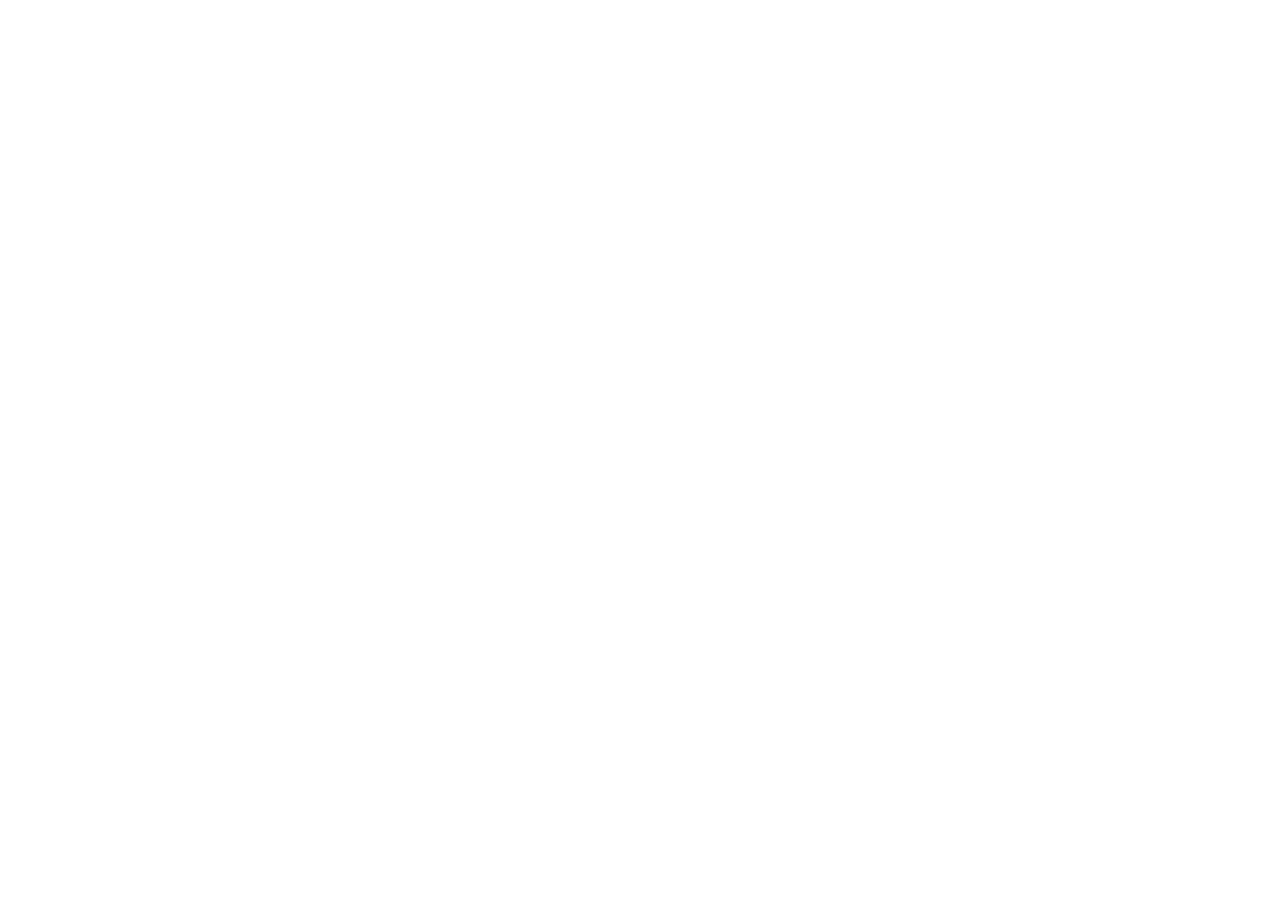
==== views/certificados.html @ 0f1bb43b "Se realiza cambios en formulario" ====
<!DOCTYPE html>
<html lang="es">
<head>
    <meta charset="UTF-8">
    <meta http-equiv="X-UA-Compatible" content="IE=edge">
    <meta name="viewport" content="width=device-width, initial-scale=1.0">
    <title>Certificados</title>
</head>
<body>
    
</body>
</html>
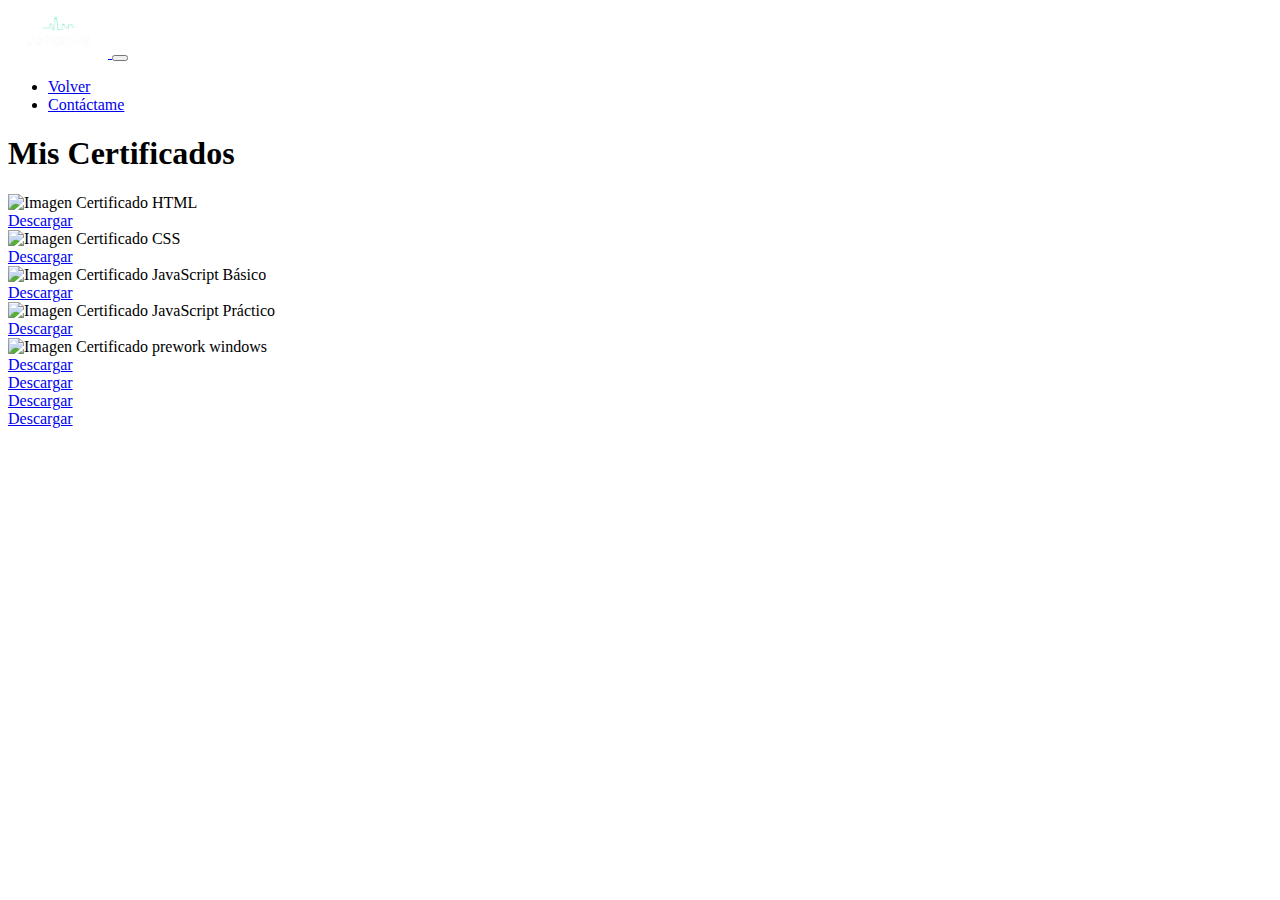
==== commit 6deff467: "cambio portafolio version 1.3 se termina footer, se agraga boton de descarga certficados" ====
--- a/views/certificados.html
+++ b/views/certificados.html
@@ -1,12 +1,139 @@
 <!DOCTYPE html>
 <html lang="es">
+
 <head>
     <meta charset="UTF-8">
     <meta http-equiv="X-UA-Compatible" content="IE=edge">
     <meta name="viewport" content="width=device-width, initial-scale=1.0">
+    <link rel="shortcut icon" href="../assets/icons/Logo.jpg" />
+
+    <!--============Mis Css=============-->
+    <link rel="stylesheet" href="../style/certificados.css">
+
+    <!--============boostraps=============-->
+    <link href="https://cdn.jsdelivr.net/npm/bootstrap@5.0.2/dist/css/bootstrap.min.css" rel="stylesheet"
+        integrity="sha384-EVSTQN3/azprG1Anm3QDgpJLIm9Nao0Yz1ztcQTwFspd3yD65VohhpuuCOmLASjC" crossorigin="anonymous">
+
+    <!--============Animacion Css=============-->
+    <link rel="stylesheet" href="https://unpkg.com/aos@next/dist/aos.css" />
+
+    <!--============iconos=============-->
+    <script src="https://unpkg.com/boxicons@2.1.2/dist/boxicons.js"></script>
+
+    <!--============fonts=============-->
+
+    <link rel="preconnect" href="https://fonts.googleapis.com">
+    <link rel="preconnect" href="https://fonts.gstatic.com" crossorigin>
+    <link href="https://fonts.googleapis.com/css2?family=Open+Sans:wght@300;400;600;700&display=swap" rel="stylesheet">
+
+    <link rel="preconnect" href="https://fonts.googleapis.com">
+    <link rel="preconnect" href="https://fonts.gstatic.com" crossorigin>
+    <link href="https://fonts.googleapis.com/css2?family=Fira+Sans:wght@200;300;400;600;700&display=swap"
+        rel="stylesheet">
+
     <title>Certificados</title>
 </head>
+
 <body>
-    
+    <header>
+        <nav class="navbar navbar-expand-lg navbar-light bg-light">
+            <div class="container-fluid">
+                <a class="navbar-brand" href="../index.html">
+                    <img src="../assets/icons/LogoFooter-2.png" alt="" width="100px" height="100%">
+                </a>
+                <button class="navbar-toggler" type="button" data-bs-toggle="collapse" data-bs-target="#navbarNav"
+                    aria-controls="navbarNav" aria-expanded="false" aria-label="Toggle navigation">
+                    <span class="navbar-toggler-icon"></span>
+                </button>
+                <div class="collapse navbar-collapse" id="navbarNav">
+                    <ul class="navbar-nav">
+                        <li class="main-menu__item">
+                            <a href="../index.html" class="main-menu__link">Volver</a>
+                        </li>
+                        <li class="main-menu__item">
+                            <a href="../views/form.html" class="main-menu__link">Contáctame</a>
+                        </li>
+                    </ul>
+                </div>
+            </div>
+        </nav>
+    </header>
+    <main>
+        <div class="w-100 h-50 p-4 text-center  certificate-tittle">
+            <h1>Mis Certificados</h1>
+        </div>
+        <div class="container d-flex justify-content-center align-items-lg-center">
+            
+            <div class="row">
+                <div class="col-sm mb-4 d-flex flex-column justify-content-center align-items-center">
+                    <div class="col-certificado">
+                        <img src="../assets/certificados/html css.jpg" alt="Imagen Certificado HTML">
+                    </div>
+                    <a href="../assets/pdf/Diploma_html_css.pdf" class="btn btn-outline-primary mt-2 mb-2 mx-1 my-2" download="Certificado HTML y CSS">Descargar</a>
+                </div>
+                <div class="col-sm d-flex flex-column justify-content-center align-items-center">
+                    <div class="col-certificado">
+                        <img src="../assets/certificados/Css Practico.jpg" alt="Imagen Certificado CSS">
+                    </div>
+                    <a href="../assets/pdf/Diploma_practico_css.pdf" class="btn btn-outline-primary mt-2 mb-2 mx-1 my-2" download="Certificado CSS">Descargar</a>
+                </div>
+                <div class="col-sm d-flex flex-column justify-content-center align-items-center">
+                    <div class="col-certificado">
+                        <img src="../assets/certificados/básico javascript.jpg" alt="Imagen Certificado JavaScript Básico">
+                    </div>
+                    <a href="../assets/pdf/Diploma_básico_javascript.pdf" class="btn btn-outline-primary mt-2 mb-2 mx-1 my-2" download="Certificado JavaScript Básico">Descargar</a>
+                </div>
+                <div class="col-sm d-flex flex-column justify-content-center align-items-center">
+                    <div class="col-certificado">
+                        <img src="../assets/certificados/Javascript Practico.jpg" alt="Imagen Certificado JavaScript Práctico">
+                    </div>
+                    <a href="../assets/pdf/Diploma_Javascript_Practico.pdf" class="btn btn-outline-primary mt-2 mb-2 mx-1 my-2" download="Certificado JavaScript Práctico">Descargar</a>
+                </div>
+                <div class="col-sm d-flex flex-column justify-content-center align-items-center">
+                    <div class="col-certificado">
+                        <img src="../assets/certificados/prework windows.jpg" alt="Imagen Certificado prework windows">
+                    </div>
+                    <a href="../assets/pdf/Diploma_prework_windows.pdf" class="btn btn-outline-primary mt-2 mb-2 mx-1 my-2" download="Prework Windows">Descargar</a>
+                </div>
+                <div class="col-sm d-flex flex-column justify-content-center align-items-center">
+                    <div class="col-certificado">
+                        
+                    </div>
+                    <a href="../assets/pdf/Diploma_html_css.pdf" class="btn btn-outline-primary mt-2 mb-2 mx-1 my-2" download="Certificado HTML y CSS">Descargar</a>
+                </div>
+                <div class="col-sm d-flex flex-column justify-content-center align-items-center">
+                    <div class="col-certificado">
+                        
+                    </div>
+                    <a href="../assets/pdf/Diploma_html_css.pdf" class="btn btn-outline-primary mt-2 mb-2 mx-1 my-2" download="Certificado HTML y CSS">Descargar</a>
+                </div>
+                <div class="col-sm d-flex flex-column justify-content-center align-items-center">
+                    <div class="col-certificado">
+                        
+                    </div>
+                    <a href="../assets/pdf/Diploma_html_css.pdf" class="btn btn-outline-primary mt-2 mb-2 mx-1 my-2" download="Certificado HTML y CSS">Descargar</a>
+                </div>
+            </div>
+        </div>
+    </main>
 </body>
+
+<!--===========Scripts boostrasp================-->
+
+<script src="https://cdn.jsdelivr.net/npm/@popperjs/core@2.9.2/dist/umd/popper.min.js"
+    integrity="sha384-IQsoLXl5PILFhosVNubq5LC7Qb9DXgDA9i+tQ8Zj3iwWAwPtgFTxbJ8NT4GN1R8p"
+    crossorigin="anonymous"></script>
+<script src="https://cdn.jsdelivr.net/npm/bootstrap@5.0.2/dist/js/bootstrap.min.js"
+    integrity="sha384-cVKIPhGWiC2Al4u+LWgxfKTRIcfu0JTxR+EQDz/bgldoEyl4H0zUF0QKbrJ0EcQF"
+    crossorigin="anonymous"></script>
+
+<!--===========Script página animación================-->
+<script src="https://unpkg.com/aos@next/dist/aos.js"></script>
+<script>
+    AOS.init();
+</script>
+
+<!--===========Script Alertas================-->
+<script src="//cdn.jsdelivr.net/npm/sweetalert2@11"></script>
+
 </html>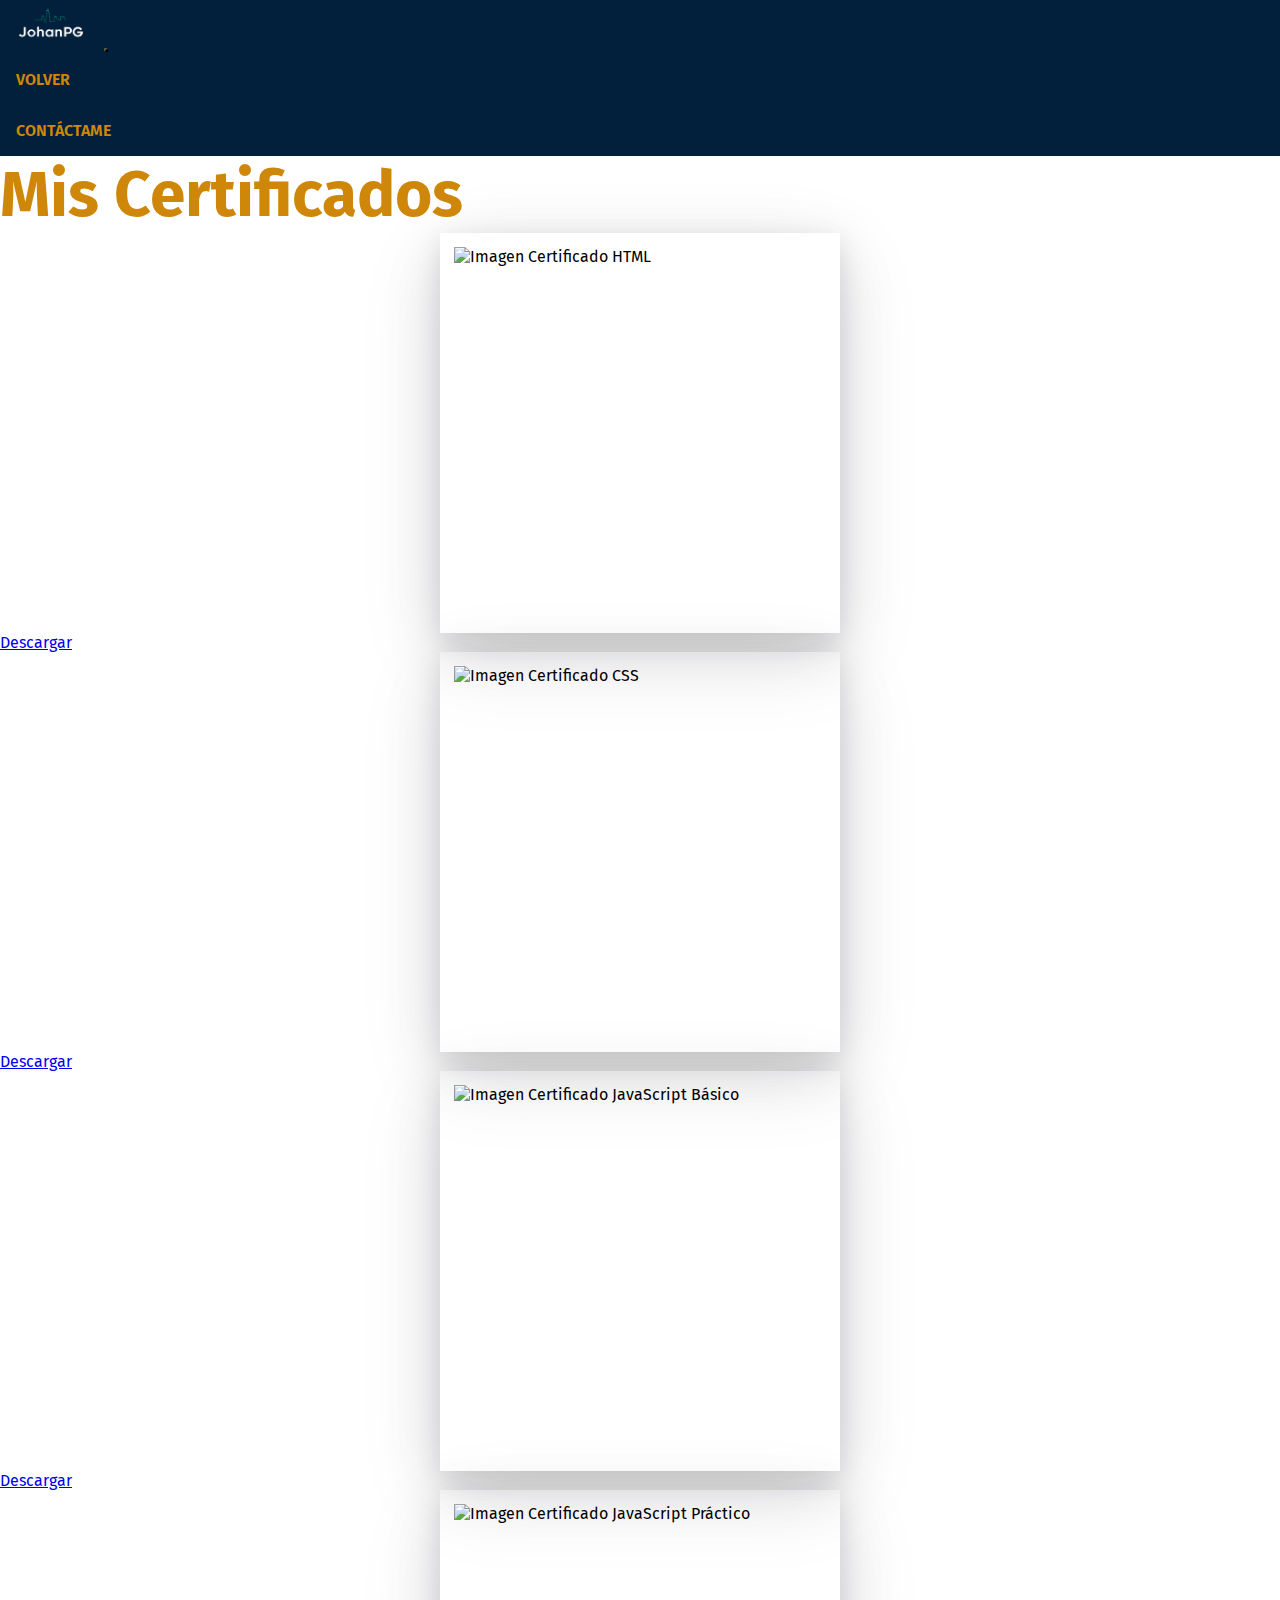
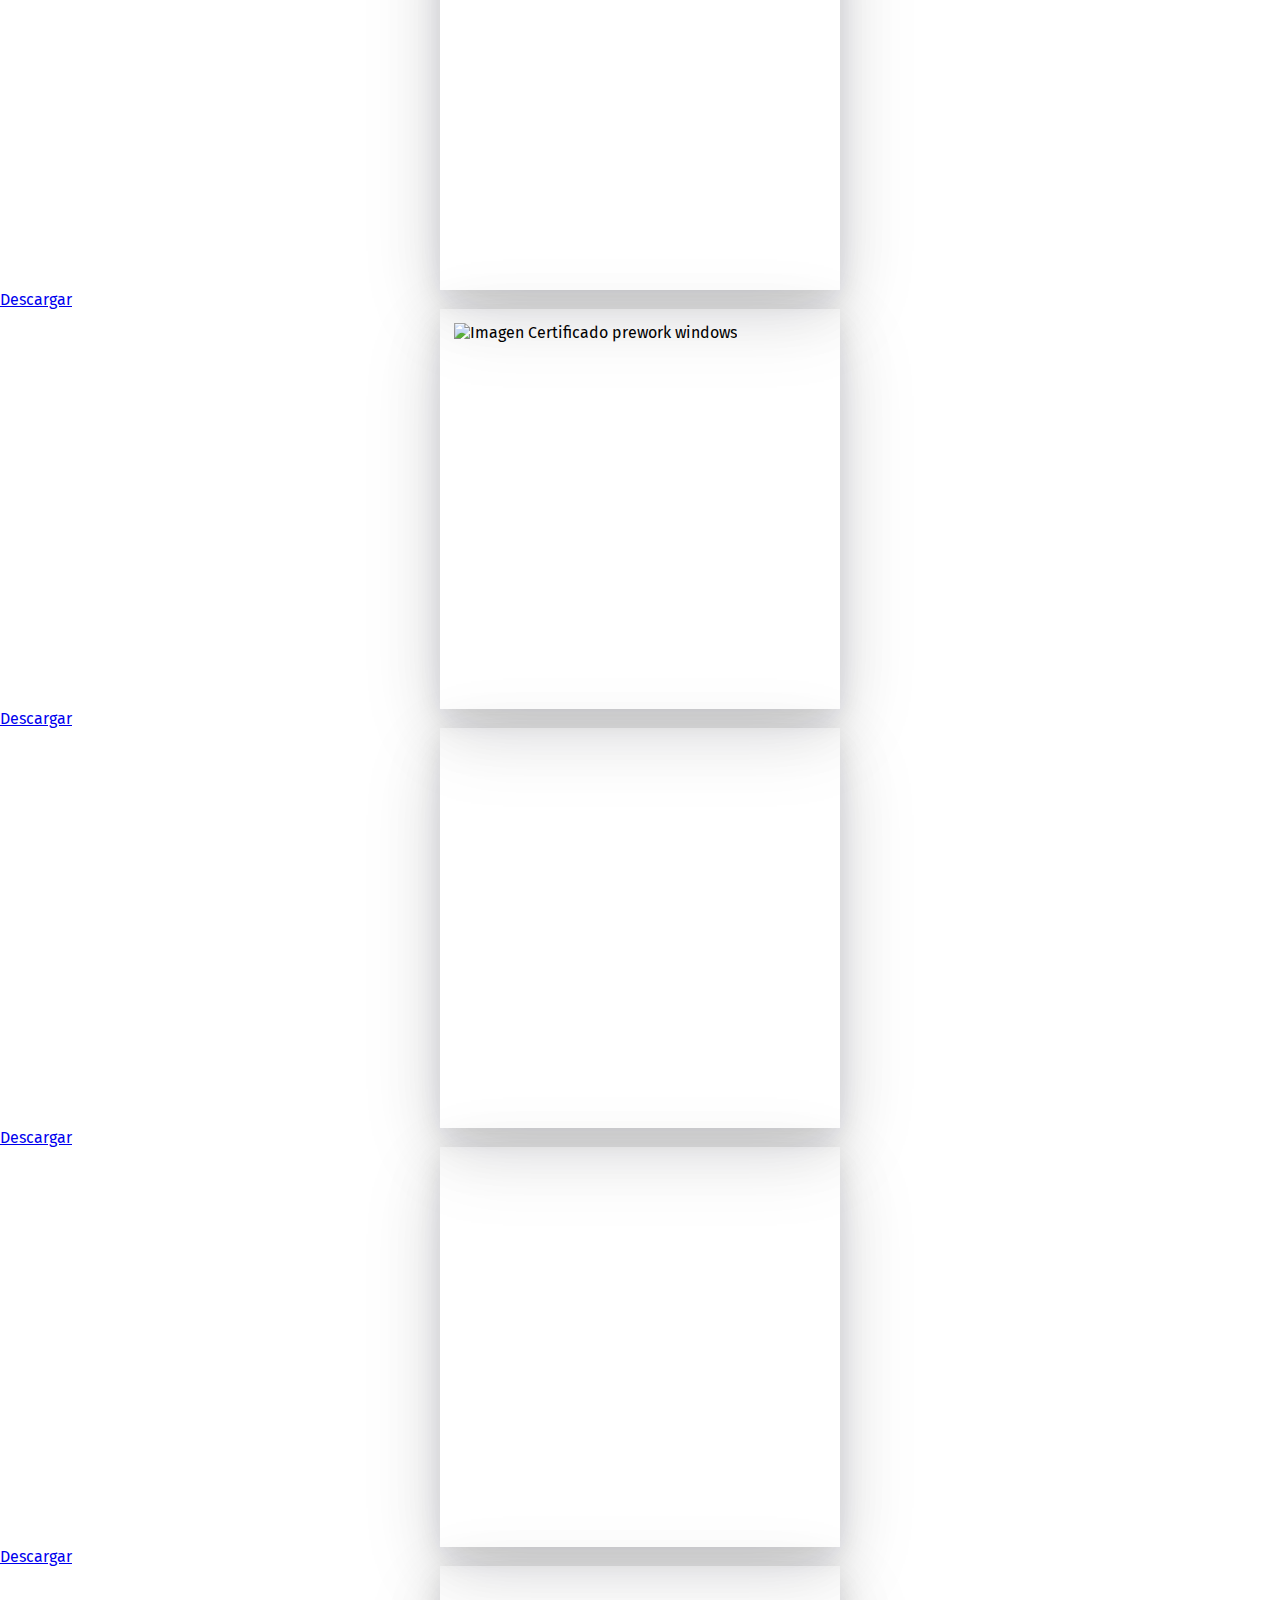
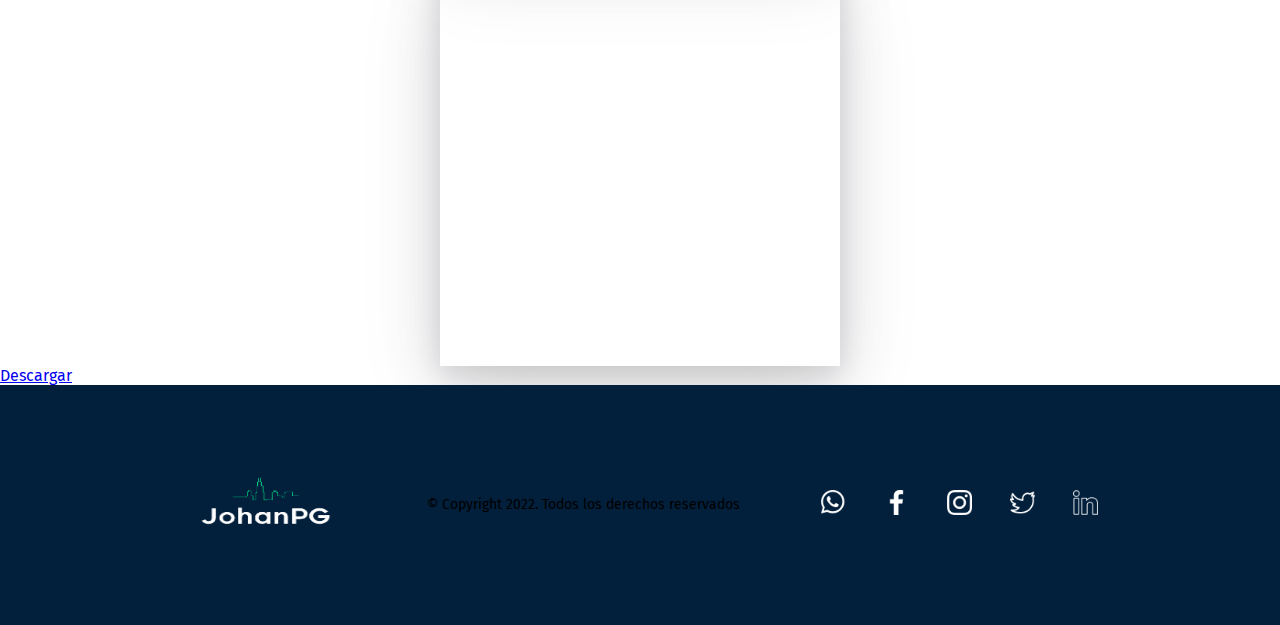
==== commit 36f496b4: "Se corrige hover en el menu, se agrega link a redes sociales de footer" ====
--- a/views/certificados.html
+++ b/views/certificados.html
@@ -116,6 +116,33 @@
             </div>
         </div>
     </main>
+    <footer>
+        <div class="cont">
+            <div class="logo-footer--item">
+                <img src="../assets/icons/LogoFooter-2.png" alt="">
+            </div>
+            <div class="copy-footer">
+                <p class="text-white">© Copyright 2022. Todos los derechos reservados</p>
+            </div>
+            <div class="red-footer">
+                <a href="https://wa.me/573058162244">
+                    <img src="../assets/icons/whatsapp.png" alt="icono whatsapp">
+                </a>
+                <a href="https://www.facebook.com/helverjohanp">
+                    <img src="../assets/icons/facebook-app-symbol.png" alt="icono facebook">
+                </a>
+                <a href="https://www.instagram.com/johanpg12/">
+                    <img src="../assets/icons/instagram.png" alt="icono instagram">
+                </a>
+                <a href="https://twitter.com/JOHANPG12">
+                    <img src="../assets/icons/twitter.png" alt="icono twitter">
+                </a>
+                <a href="https://www.linkedin.com/in/helver-johan-pe%C3%B1a-gordillo-434b0a200">
+                    <img src="../assets/icons/linkedin.png" alt="icono linkedin">
+                </a>
+            </div>
+        </div>
+    </footer>
 </body>
 
 <!--===========Scripts boostrasp================-->
--- a/style/certificados.css
+++ b/style/certificados.css
@@ -0,0 +1,273 @@
+* {
+    margin: 0;
+    padding: 0;
+    box-sizing: border-box;
+    font-family: 'Fira Sans', sans-serif;
+}
+
+:root {
+    --color-primary: #021f3b;
+    --color-secundary: #cf870a;
+    --color-third: #000000;
+    --color-fourt: #0BC8BA;
+    --color-fifth: #FFFFFF;
+    --colo-nav: #003860;
+    --color-fifth2: #021f3b;
+}
+
+nav {
+    background-color: var(--colo-nav) !important;
+}
+
+header .navbar {
+    background-color: #021f3b !important;
+}
+
+
+.navbar-toggler {
+    background-color: #FFFFFF !important;
+}
+
+
+
+.certificate-tittle h1 {
+    font-size: 2rem;
+    font-weight: 700;
+    color: var(--color-secundary);
+}
+
+
+.main-menu__item {
+    padding: 1rem;
+}
+
+.main-menu__item a {
+    transition: all 1s;
+}
+
+.main-menu__item a:hover {
+    color: var(--color-fifth);
+}
+
+
+.main-menu__link {
+    color: var(--color-secundary);
+    text-transform: uppercase;
+    text-decoration: none;
+    font-weight: 600;
+}
+
+.main-menu i {
+    max-width: 100%;
+}
+
+.main-menu--show {
+    transform: translateY(0);
+}
+
+.toggle-menu {
+    position: absolute;
+    top: 0.7rem;
+    right: 1.5rem;
+    width: 40px;
+    cursor: pointer;
+    filter: invert(1);
+}
+
+.col-certificado {
+    width: 260px;
+    height: 260px;
+    margin: auto auto;
+    padding: 14px;
+    box-shadow: rgba(17, 17, 26, 0.1) 0px 8px 24px, rgba(17, 17, 26, 0.1) 0px 16px 56px, rgba(17, 17, 26, 0.1) 0px 24px 80px;
+}
+
+.col-certificado img {
+    width: 100%;
+    height: 100%;
+}
+
+
+
+
+
+/**============Inicio madia footer=============**/
+footer {
+    width: 100%;
+    height: 500px;
+    background-color: var(--color-fifth2);
+    display: flex;
+    align-items: center;
+}
+
+footer .cont {
+    width: 100%;
+    height: auto;
+    padding: 14px;
+    display: flex;
+    flex-direction: column;
+    align-items: center;
+    justify-content: space-between;
+}
+
+
+.cont .logo-footer--item {
+    width: 446px;
+    height: 133px;
+    padding: 10px;
+    display: flex;
+    align-items: center;
+    justify-content: center;
+}
+
+.cont .logo-footer--item img {
+    width: 200px;
+    height: 133px;
+}
+
+.cont .copy-footer {
+    width: 446px;
+    height: 133px;
+    display: flex;
+    align-items: center;
+    justify-content: center;
+}
+
+.cont .red-footer {
+    width: 90%;
+    height: 100px;
+    padding: 16px;
+    display: flex;
+    align-items: center;
+    justify-content: space-between;
+}
+
+.cont .copy-footer p {
+    font-size: 12px;
+}
+
+
+.cont .red-footer a {
+    width: 60px;
+    padding: 12px;
+}
+
+.cont .red-footer a img {
+    width: 100%;
+}
+
+/**============Fin madia footer=============**/
+
+
+
+@media screen and (min-width: 1000px) {
+
+    .certificate-tittle h1 {
+        font-size: 4rem;
+    }
+
+    .col-certificado {
+        width: 400px;
+        height: 400px;
+    }
+    
+}
+
+
+
+/*****==================Query footer==============*******/
+
+
+@media screen and (min-width: 700px) {
+    footer {
+        width: 100%;
+        height: 240px;
+    }
+
+    footer .cont {
+        display: flex;
+        flex-direction: row;
+        justify-content: space-between;
+        align-items: center;
+    }
+
+    footer .cont .logo-footer--item {
+        width: 224px;
+        height: 100px;
+    }
+
+    footer .cont .logo-footer--item img {
+        width: 100%;
+        height: 100%;
+    }
+
+    .cont .copy-footer {
+        width: 233px;
+        height: 133px;
+        display: flex;
+        align-items: center;
+        justify-content: center;
+    }
+
+    .cont .red-footer {
+        width: 233px;
+        height: 100px;
+        padding: 16px;
+        display: flex;
+        align-items: center;
+        justify-content: space-between;
+    }
+
+    .cont .red-footer a {
+        width: 49px;
+        padding: 12px;
+    }
+}
+
+@media screen and (min-width: 700px) {
+
+    footer {
+        display: flex;
+        justify-content: center;
+        align-items: center;
+    }
+
+    footer .cont {
+        width: 700px;
+    }
+
+}
+
+
+@media screen and (min-width: 1000px) {
+
+    footer {
+        display: flex;
+        justify-content: center;
+        align-items: center;
+    }
+
+    footer .cont {
+        width: 1000px;
+    }
+
+    footer .cont .logo-footer--item {
+        width: 220px;
+    }
+
+    .cont .copy-footer {
+        width: 333px;
+    }
+
+    .cont .copy-footer p {
+        margin: 0;
+        font-size: 14px;
+    }
+
+
+    .cont .red-footer {
+        width: 333px;
+    }
+
+
+}